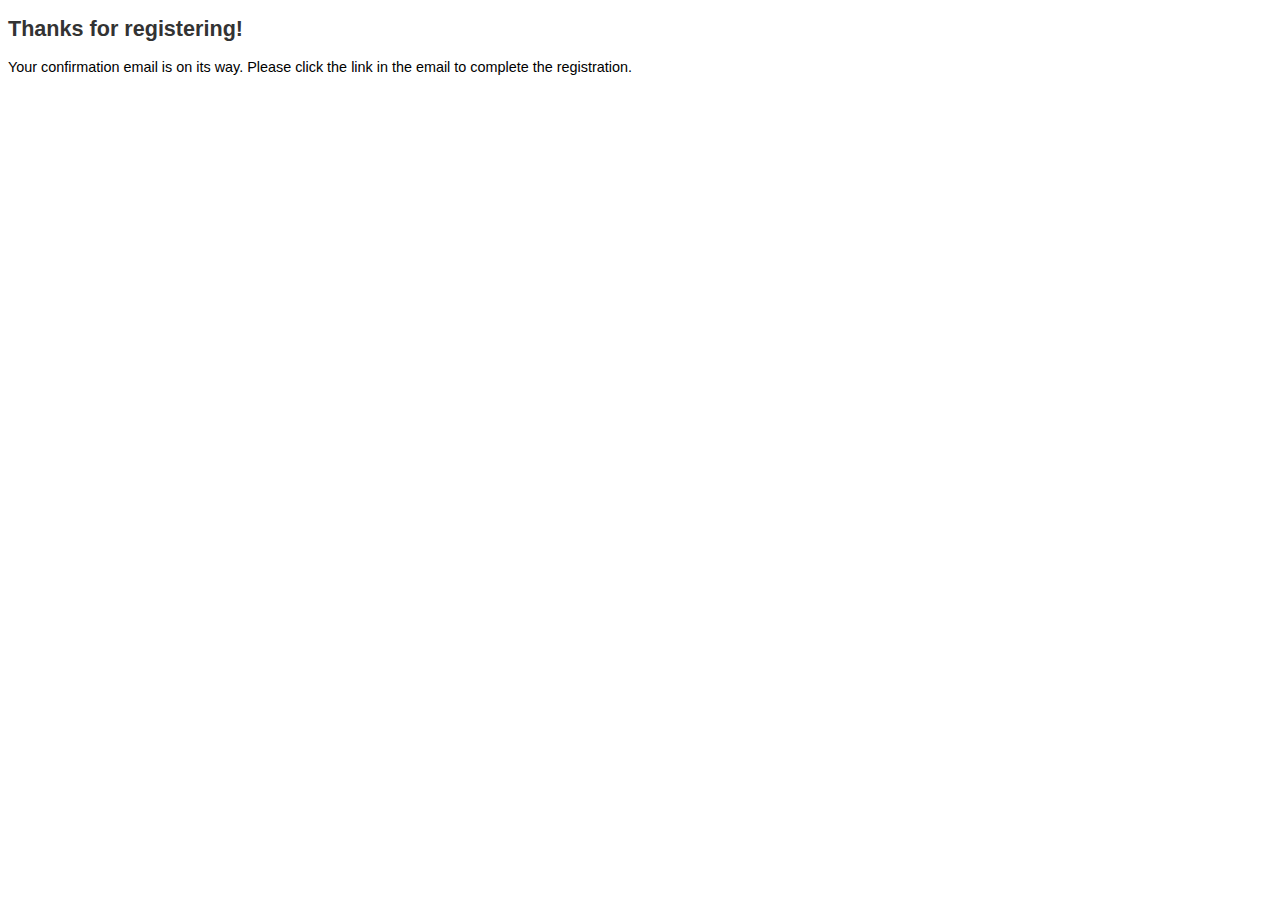
==== incoming/thank-you.html @ 4de67a02 "Init" ====
<!DOCTYPE html PUBLIC "-//W3C//DTD XHTML 1.0 Strict//EN"  "http://www.w3.org/TR/xhtml1/DTD/xhtml1-strict.dtd">
<html xmlns="http://www.w3.org/1999/xhtml" xml:lang="en-US" lang="en-US">
<head>
      <meta http-equiv='Content-Type' content='text/html; charset=utf-8'/>
      <title>Thank you!</title>
      <link rel="STYLESHEET" type="text/css" href="style/fg_membersite.css">
</head>
<body>
<div id='fg_membersite_content'>
<h2>Thanks for registering!</h2>
Your confirmation email is on its way. Please click the link in the 
email to complete the registration.
</div>
</body>
</html>
---- incoming/style/fg_membersite.css ----
/*
Registration/Login Form by html-form-guide.com
You can customize all the aspects of the form in this style sheet
*/

#fg_membersite fieldset
{
   width: 600px;
   padding:20px;
   border:1px solid #ccc;
   margin-left: auto;
   margin-right: auto;
-moz-border-radius: 10px;
-webkit-border-radius: 10px;
-khtml-border-radius: 10px;
border-radius: 10px;   
}

#fg_membersite legend, #fg_membersite h2
{
   font-family : Arial, sans-serif;
   font-size: 1.3em;
   font-weight:bold;
   color:#333;
}

#fg_membersite label
{
   font-family : Arial, sans-serif;
   font-size:0.8em;
   font-weight: bold;
}

#fg_membersite input[type="text"],#fg_membersite textarea,
#fg_membersite input[type="password"]
{
  font-family : Arial, Verdana, sans-serif;
  font-size: 0.8em;
  line-height:140%;
  color : #000; 
  padding : 3px; 
  border : 1px solid #999;
    -moz-border-radius: 5px;
    -webkit-border-radius: 5px;
    -khtml-border-radius: 5px;
    border-radius: 5px;

}

#fg_membersite input[type="text"],
#fg_membersite input[type="password"]
{
  height:18px;
  width:280px;
}

 #fg_membersite #scaptcha
{
  width:60px;
  height:18px;
}

#fg_membersite input[type="submit"]
{
   width:100px;
   height:30px;
   padding-left:0px;
}

#fg_membersite textarea
{
  height:120px;
  width:310px;
}

#fg_membersite input[type="text"]:focus,
#fg_membersite textarea:focus
{
  color : #009;
  border : 1px solid #990000;
  background-color : #ffff99;
  font-weight:bold;
}

#fg_membersite .container
{
   margin-top:8px;
   margin-bottom: 10px;
}

#fg_membersite .intro
{
   text-align: justify;
   text-justify: inter-word;
   padding-bottom: 15px;
}

#fg_membersite p
{
   padding-bottom: 0px;
}

#fg_membersite .error
{
   font-family: Verdana, Arial, sans-serif; 
   font-size: 0.7em;
   color: #900;
   background-color : #ffff00;
}

#fg_membersite #register_password_errorloc
{
    clear:both;
}

#fg_membersite  fieldset#antispam
{
   padding:2px;
   border-top:1px solid #EEE;
   border-left:0;
   border-right:0;
   border-bottom:0;
   width:350px;
}

#fg_membersite fieldset#antispam legend
{
   font-family : Arial, sans-serif;
   font-size: 0.8em;
   font-weight:bold;
   color:#333;   
}

#fg_membersite .short_explanation
{
   font-family : Arial, sans-serif;
   font-size: 0.6em;
   color:#333;   
}

/* spam_trap: This input is hidden. This is here to trick the spam bots*/
#fg_membersite .spmhidip
{
   display:none;
   width:10px;
   height:3px;
}
#fg_membersite #fg_crdiv
{
   font-family : Arial, sans-serif;
   font-size: 0.3em;
   opacity: .2;
   -moz-opacity: .2;
   filter: alpha(opacity=20);   
}
#fg_membersite  #fg_crdiv p
{
    display:none;
}

#fg_membersite_content li
{
font-family : Arial, sans-serif;
padding-top:10px;
padding-bottom:10px;
}
#fg_membersite_content
{
    font-family : Arial, sans-serif;
    font-size: 0.9em;
    line-height: 150%
}

#fg_membersite_content h2
{
   font-family : Arial, sans-serif;
   font-size: 1.5em;
   font-weight:bold;
   color:#333;
}
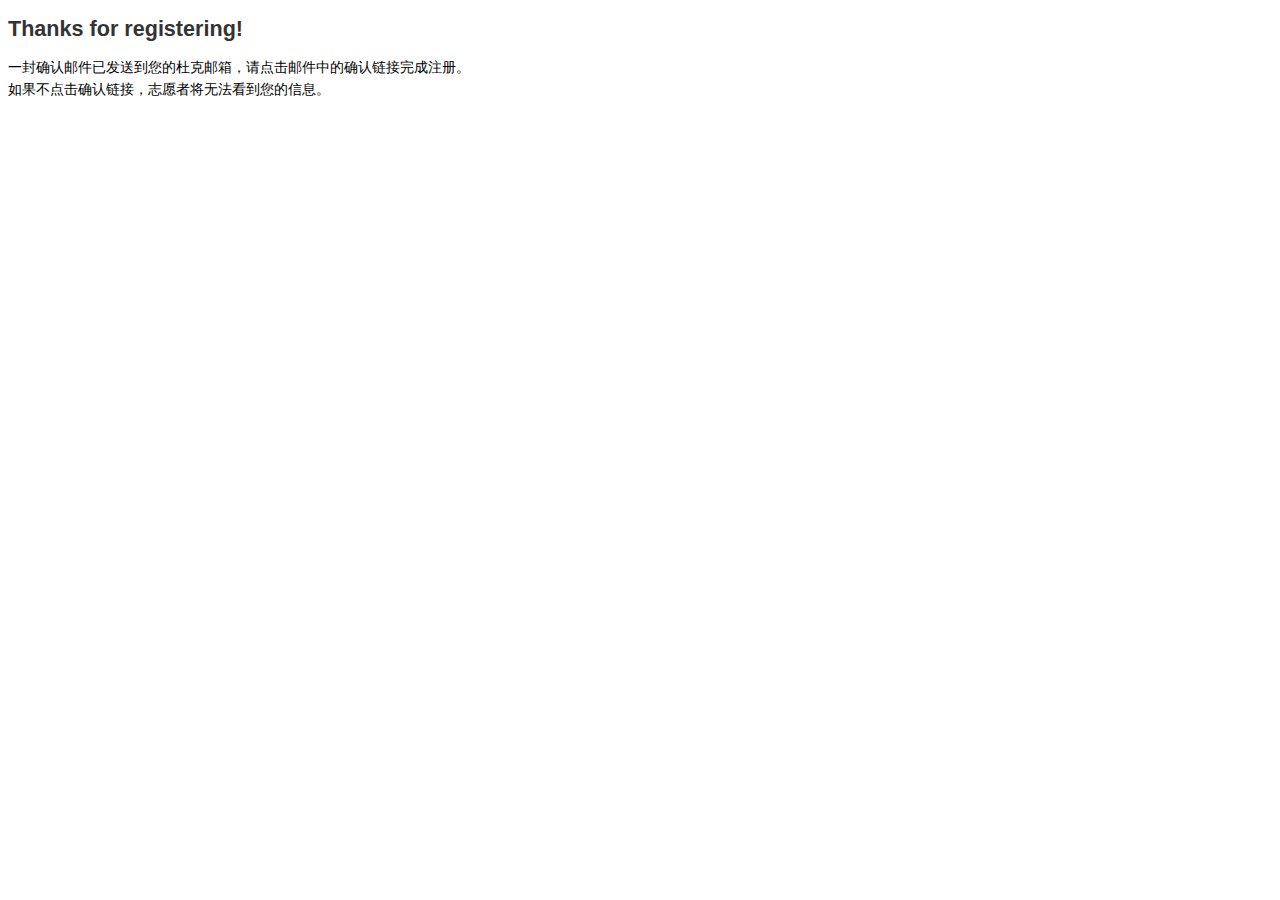
==== commit 9cd5aad2: "changed some messages" ====
--- a/incoming/thank-you.html
+++ b/incoming/thank-you.html
@@ -8,8 +8,8 @@
 <body>
 <div id='fg_membersite_content'>
 <h2>Thanks for registering!</h2>
-Your confirmation email is on its way. Please click the link in the 
-email to complete the registration.
+一封确认邮件已发送到您的杜克邮箱，请点击邮件中的确认链接完成注册。<br/>
+如果不点击确认链接，志愿者将无法看到您的信息。
 </div>
 </body>
 </html>
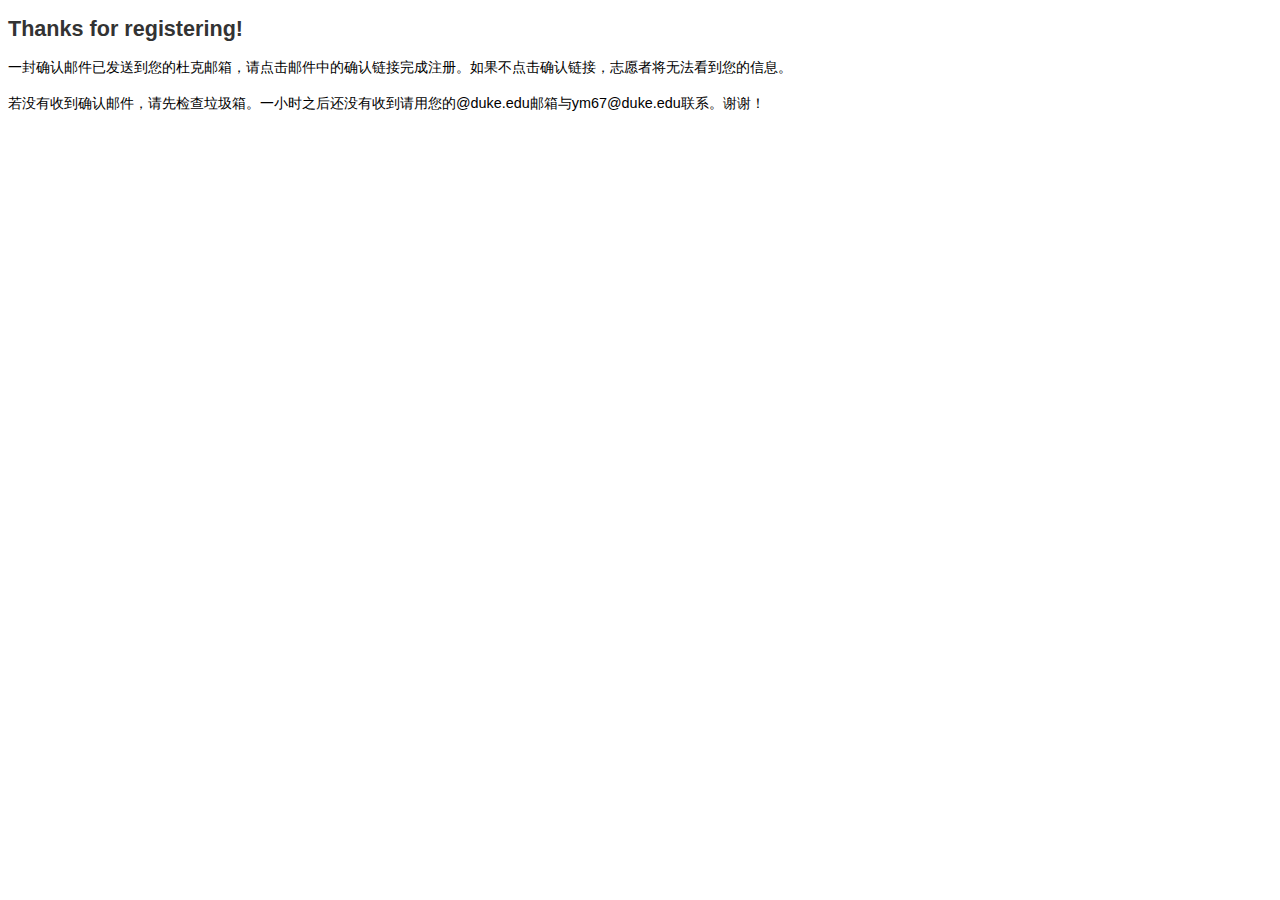
==== commit eff03590: "Update thank-you.html" ====
--- a/incoming/thank-you.html
+++ b/incoming/thank-you.html
@@ -8,8 +8,8 @@
 <body>
 <div id='fg_membersite_content'>
 <h2>Thanks for registering!</h2>
-一封确认邮件已发送到您的杜克邮箱，请点击邮件中的确认链接完成注册。<br/>
-如果不点击确认链接，志愿者将无法看到您的信息。
+<p>一封确认邮件已发送到您的杜克邮箱，请点击邮件中的确认链接完成注册。如果不点击确认链接，志愿者将无法看到您的信息。</p>
+<p>若没有收到确认邮件，请先检查垃圾箱。一小时之后还没有收到请用您的@duke.edu邮箱与ym67@duke.edu联系。谢谢！</p>
 </div>
 </body>
 </html>
